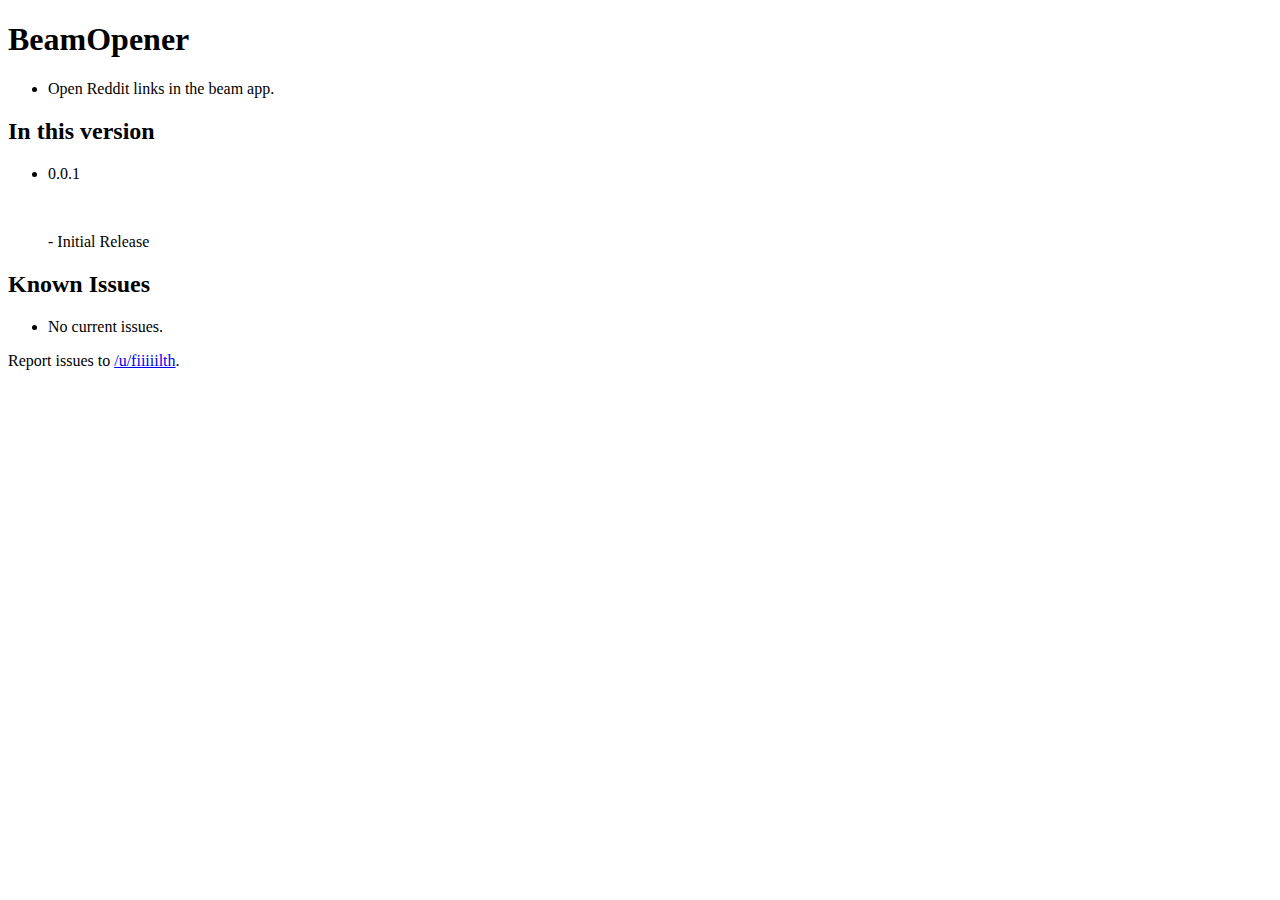
==== repo/depic/com.fiiiiilth.beamopener/index.html @ 9e286514 "-" ====
<!DOCTYPE html>
<html >
  <head>
    <meta charset="UTF-8">
    <title>BeamOpener</title>
    <meta name="viewport" content="initial-scale=1, maximum-scale=1, user-scalable=0">



        <link rel="stylesheet" href="css/style.css">

  </head>

  <body>

    <body class="depiction">
  <header>
    <h1>BeamOpener</h1>
  </header>
  <main id="content" role="main">
    <ul>
      <li>
        Open Reddit links in the beam app. </p>
      </li>
    </ul>
    <h2 id="in-this-version">In this version</h2>
    <ul>
      <li>
        <p>0.0.1</p><br>
          <p>- Initial Release</p>
      </li>
    </ul>
    <h2 id="known-issues">Known&nbsp;Issues</h2>
    <ul>
      <li>No current issues.</li>
    </ul>
    <p class="footer">Report issues to <a href="https://reddit.com/u/fiiiiilth">/u/fiiiiilth</a>.</p>
  </main>
</body>

        <script src="js/index.js"></script>




  </body>
</html>
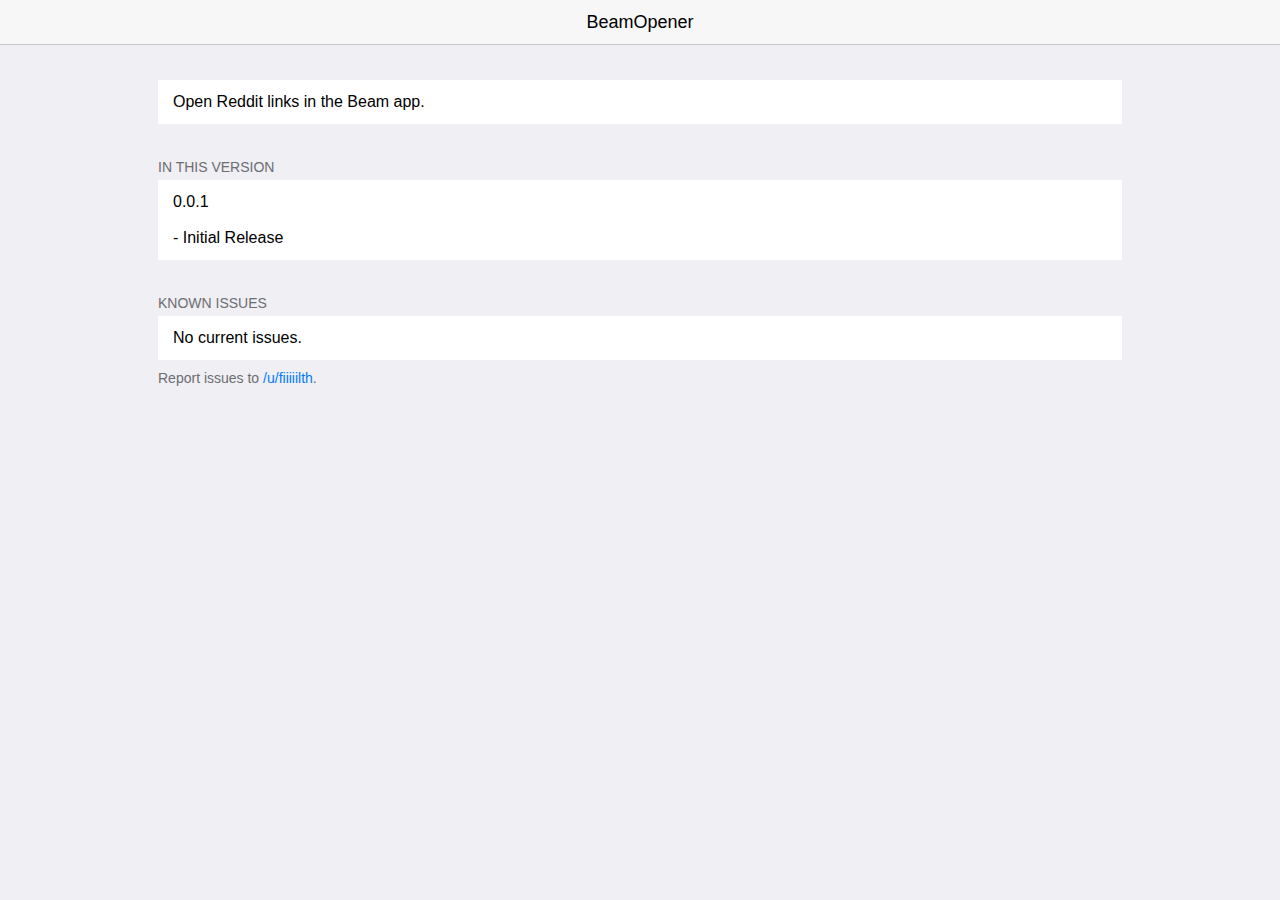
==== commit 9093c8f9: "-" ====
--- a/repo/depic/com.fiiiiilth.beamopener/index.html
+++ b/repo/depic/com.fiiiiilth.beamopener/index.html
@@ -20,7 +20,7 @@
   <main id="content" role="main">
     <ul>
       <li>
-        Open Reddit links in the beam app. </p>
+        Open Reddit links in the Beam app. </p>
       </li>
     </ul>
     <h2 id="in-this-version">In this version</h2>
--- a/repo/depic/com.fiiiiilth.beamopener/css/style.css
+++ b/repo/depic/com.fiiiiilth.beamopener/css/style.css
@@ -0,0 +1,241 @@
+iframe {
+  border:0
+}
+
+a,button {
+  color:#007aff;
+  text-decoration:none
+}
+
+html {
+  background:#efeff4
+}
+
+html .depiction {
+  background:0 0
+}
+
+body {
+  font:16px -apple-system-font,".Helvetica NeueUI","Helvetica Neue",sans-serif;
+  margin:80px 0 35px
+}
+
+.cydia body {
+  margin-top:35px
+}
+
+.depiction body {
+  margin-top:0;
+  margin-bottom:0
+}
+
+@media (min-width:708px) {
+#content {
+  width:708px;
+  margin:0 auto
+}
+}
+
+@media (min-width:964px) {
+#content {
+  width:964px
+}
+}
+
+body>p,h2,header .date,p[class="footer"] {
+  margin:15px;
+  color:#6d6d72;
+  font-size:14px;
+  font-weight:400
+}
+
+@media (min-width:708px) {
+body>p,h2,p[class="footer"] {
+  margin-left:0;
+  margin-right:0
+}
+}
+
+h2,header .date {
+  text-transform:uppercase;
+  margin-bottom:5px
+}
+
+h2 a,h2 header .date,header h2 .date {
+  color:inherit
+}
+
+h2 a:active,h2 a:focus,h2 a:hover,h2 header .date,header h2 .date {
+  text-decoration:underline
+}
+
+hr {
+  border:0;
+  border-top:1px solid #c8c7cc
+}
+
+body>header {
+  position:fixed;
+  top:0;
+  left:0;
+  width:100%;
+  height:44px;
+  z-index:10;
+  background:#f7f7f7;
+  border-bottom:1px solid #c9c9cd
+}
+
+body>header h1 {
+  margin:0;
+  text-align:center;
+  font-size:18px;
+  line-height:44px;
+  font-weight:500
+}
+
+.cydia body>header {
+  display:none
+}
+
+.cydia body>header+p {
+  margin-top:-20px
+}
+
+ul {
+  margin:5px 0 35px;
+  padding:0;
+  list-style:none;
+  background:#fff
+}
+
+ul:after,ul:before {
+  content:"";
+  display:block;
+  height:1px;
+  background:#c8c7cc
+}
+
+@media (min-width:708px) {
+ul:after,ul:before {
+  display:none
+}
+}
+
+ul li {
+  border-bottom:1px solid #c8c7cc;
+  margin-left:15px;
+  padding:13px 15px 13px 0
+}
+
+ul li:last-child {
+  border-bottom:0
+}
+
+ul .button,ul li [role="link"],ul li p {
+  padding:13px 15px;
+  margin:-13px -15px
+}
+
+ul .button+p,ul li [role="link"]+p,ul li p+p {
+  padding-top:0;
+  margin-top:0
+}
+
+ul .button,ul li [role="link"] {
+  display:block;
+  color:#007aff;
+  padding-right:30px;
+  position:relative;
+  z-index:2
+}
+
+ul .button:after,ul li [role="link"]:after {
+  content:"";
+  display:block;
+  background:url([data-uri]) 0 0/100% 100%;
+  position:absolute;
+  top:50%;
+  right:15px;
+  width:10px;
+  height:13px;
+  margin-top:-6.5px
+}
+
+ul li>button {
+  font:inherit;
+  width:100%;
+  text-align:left
+}
+
+ul li .pull-in {
+  vertical-align:top
+}
+
+@media (max-width:708px) {
+ul li .pull-in {
+  margin:-13px -15px
+}
+}
+
+ul+[class="footer"],ul+p {
+  margin-top:-25px
+}
+
+img {
+  max-width:290px
+}
+
+blockquote {
+  border-left:4px solid #c9c9cd;
+  margin-left:20px;
+  padding-left:8px;
+  font-style:italic
+}
+
+code {
+  font-family:"Source Code Pro",Monaco,Menlo,Consolas,monospace
+}
+
+header .date {
+  float:right;
+  margin-top:0;
+  margin-bottom:0
+}
+
+@media (min-width:708px) {
+header .date {
+  margin-left:0;
+  margin-right:0
+}
+}
+
+footer :first-child {
+  margin-top:0
+}
+
+footer :last-child {
+  margin-bottom:0
+}
+
+.nav a,footer a {
+  margin-right:15px
+}
+
+#about {
+  margin:0 15px 40px
+}
+
+.cydia #about {
+  display:none
+}
+
+.cydia #open {
+  display:none
+}
+
+@media (min-width:708px) {
+#about {
+  margin-left:0;
+  margin-right:0
+}
+}